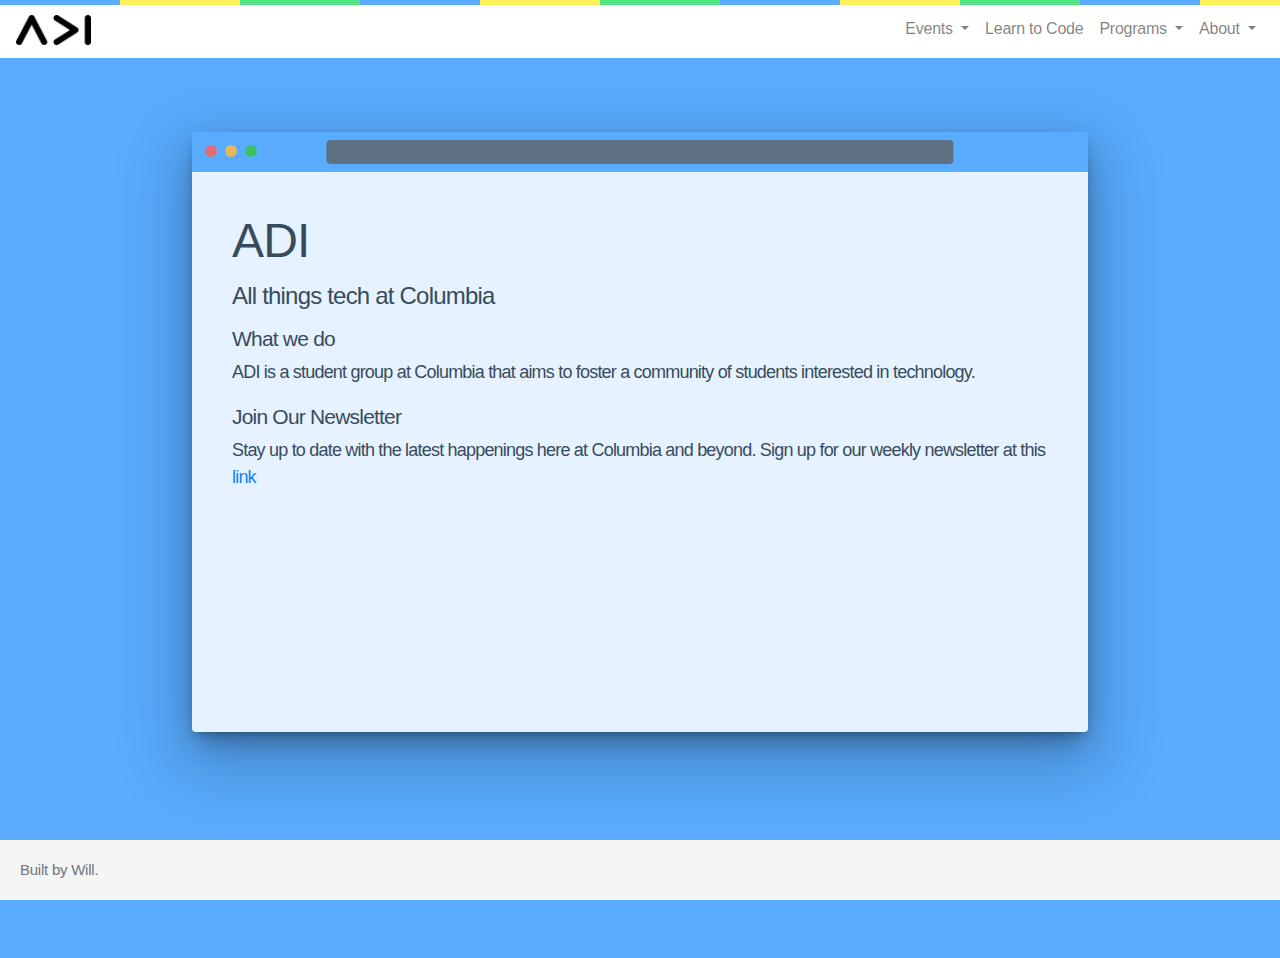
==== index.html @ 273569c6 "initial commit" ====
<!DOCTYPE HTML>

<head>
	<title> ADI </title>


    <!-- Priority tags. These must come first. -->
    <meta charset="utf-8">
    <meta http-equiv="x-ua-compatible" content="ie=edge; chrome=1"> <!-- Render Chrome if available or using latest version of Internet Explorer (Recommended). -->
    <meta name="viewport" content="width=device-width, initial-scale=1.0, user-scalable=no">

    <!-- Meta tag information -->
    <meta name="author" content="ADI">
    <meta name="robots" content="index, follow">

    <meta property="og:title" content=" ADI: All things tech at Columbia ">
    <meta property="og:type" content="website">
    <meta property="og:url" content="./">
    <meta property="og:image" content=" ./static/img/logo/blue.png?h=b2a369e6 ">
    <meta property="og:description" content="ADI is a student group at Columbia that aims to foster a community of students interested in technology.">



    <!-- Bootstrap: Latest compiled and minified CSS -->
    <link rel="stylesheet" href="https://maxcdn.bootstrapcdn.com/bootstrap/4.0.0/css/bootstrap.min.css" 
    integrity="sha384-Gn5384xqQ1aoWXA+058RXPxPg6fy4IWvTNh0E263XmFcJlSAwiGgFAW/dAiS6JXm" 
    crossorigin="anonymous">


    <link rel="stylesheet" href="style.css">

    <link rel="stylesheet" href="https://use.fontawesome.com/releases/v5.0.13/css/all.css" integrity="sha384-DNOHZ68U8hZfKXOrtjWvjxusGo9WQnrNx2sqG0tfsghAvtVlRW3tvkXWZh58N9jp" crossorigin="anonymous">
</head>


<body>

<div class="adi-ribbon">
  <span class="ribbon-strip blue"></span>
  <span class="ribbon-strip yellow"></span>
  <span class="ribbon-strip green"></span>
  <span class="ribbon-strip blue"></span>
  <span class="ribbon-strip yellow"></span>
  <span class="ribbon-strip green"></span>
  <span class="ribbon-strip blue"></span>
  <span class="ribbon-strip yellow"></span>
  <span class="ribbon-strip green"></span>
  <span class="ribbon-strip blue"></span>
  <span class="ribbon-strip yellow"></span>
  <span class="ribbon-strip green"></span>
  <span class="ribbon-strip blue"></span>
  <span class="ribbon-strip yellow"></span>
  <span class="ribbon-strip green"></span>
</div>

<nav class="navbar navbar-expand-lg navbar-light bg-white">
  <a class="navbar-brand" href="#"><img src="img/adi.png" height="30" width="75"></a>
  <button class="navbar-toggler" type="button" data-toggle="collapse" data-target="#navbarNav" aria-controls="navbarNav" aria-expanded="false" aria-label="Toggle navigation">
    <span class="navbar-toggler-icon"></span>
  </button>
  <div class="collapse navbar-collapse" id="navbarNav">
    <ul class="navbar-nav ml-auto">
      <li class="nav-item dropdown">
        <a class="nav-link dropdown-toggle" href="#" id="navbarDropdown" role="button" data-toggle="dropdown" aria-haspopup="true" aria-expanded="false">
          Events
        </a>
        <div class="dropdown-menu" aria-labelledby="navbarDropdown">
          <a class="dropdown-item" href="https://devfe.st/">DevFest</a>
          <a class="dropdown-item" href="#">Startup Career Fair</a>
        </div>
      </li>

      <li class="nav-item">
        <a class="nav-link" href="#">Learn to Code</a>
      </li>

      <li class="nav-item dropdown">
        <a class="nav-link dropdown-toggle" href="#" id="navbarDropdown" role="button" data-toggle="dropdown" aria-haspopup="true" aria-expanded="false">
          Programs
        </a>
        <div class="dropdown-menu" aria-labelledby="navbarDropdown">
          <a class="dropdown-item" href="#">Education</a>
          <a class="dropdown-item" href="#">Labs</a>
          <a class="dropdown-item" href="#">Mentorship</a>
        </div>
      </li>
      <li class="nav-item dropdown">
        <a class="nav-link dropdown-toggle" href="#" id="navbarDropdown" role="button" data-toggle="dropdown" aria-haspopup="true" aria-expanded="false">
          About
        </a>
        <div class="dropdown-menu" aria-labelledby="navbarDropdown">
          <a class="dropdown-item" href="#">Committee</a>
          <a class="dropdown-item" href="#">Contact</a>
          <a class="dropdown-item" href="#">Alumni</a>
        </div>
      </li>
    </ul>
  </div>
</nav>



<!-- Home splash (full screen) -->
<div class="home-img">
  <div class="browser">
  <div class="chrome">
    <a href="#" class="red"></a>
    <a href="#" class="amber"></a>
    <a href="#" class="green"></a>
    <div class="url"></div>
  </div>
  <h1>ADI</h1>
  <h2>All things tech at Columbia</h2>
  <h3> What we do</h3>
  <p> ADI is a student group at Columbia that aims to foster a community of students interested in technology.</p>

  <h3> Join Our Newsletter</h3>
  <p> Stay up to date with the latest happenings here at Columbia and beyond.
    Sign up for our weekly newsletter at this <a href="https://adicu.us4.list-manage.com/subscribe/post?u=62d8b690f349b99dd7e0f3205&id=01a495e6ed">link</a></p>

  </div>
</div>


<!-- Website Footer-->

<footer class="footer">
  <!-- <span class="text-muted" id="footer-credit">Built by Will.</span> -->          
        <ul class="nav">
          <span class="text-muted" id="footer-credit">Built by Will.</span>
          <li class="nav-item ml-auto">
            <a id="footer-link" class="nav-link" target="__blank" href="https://www.fb.com/adicu"><i class="fab fa-facebook"></i></a>
          </li>
          <li class="nav-item">
            <a id="footer-link" class="nav-link" target="__blank" href="https://www.instagram.com/adicolumbia"><i class="fab fa-instagram"></i></a>
          </li>
          <li class="nav-item">
            <a id="footer-link" class="nav-link" target="__blank" href="https://www.twitter.com/adicu"><i class="fab fa-twitter-square"></i></a>
          </li>
          <li class="nav-item">
            <a id="footer-link" class="nav-link" target="__blank" href="https://www.linkedin.com/company/adicu/"><i class="fab fa-linkedin"></i></a>
          </li>
      </ul>

</footer>


<script>
/* Randomly select a new background image each time */
  document.addEventListener('DOMContentLoaded', function() {
    var images = ['a.jpg', 'b.jpg', 'c.jpg', 'd.jpg', 'e.jpg', 'f.jpg', 'g.jpg', 'h.jpg',
    'i.jpg','j.jpg', 'k.jpg','l.jpg','m.jpg'];
    var random_img = images[Math.floor(Math.random() * images.length)];
    var img_path = "img/" + random_img;
    document.getElementsByClassName('home-img')[0].style.backgroundImage="url(" + img_path + ")"; 
    //alert("Ready!");
}, false);

</script>


<!-- Required to go with Bootstrap 4-->
<script src="https://code.jquery.com/jquery-3.2.1.slim.min.js" integrity="sha384-KJ3o2DKtIkvYIK3UENzmM7KCkRr/rE9/Qpg6aAZGJwFDMVNA/GpGFF93hXpG5KkN" crossorigin="anonymous"></script>
<script src="https://cdnjs.cloudflare.com/ajax/libs/popper.js/1.12.9/umd/popper.min.js" integrity="sha384-ApNbgh9B+Y1QKtv3Rn7W3mgPxhU9K/ScQsAP7hUibX39j7fakFPskvXusvfa0b4Q" crossorigin="anonymous"></script>
<script src="https://maxcdn.bootstrapcdn.com/bootstrap/4.0.0/js/bootstrap.min.js" integrity="sha384-JZR6Spejh4U02d8jOt6vLEHfe/JQGiRRSQQxSfFWpi1MquVdAyjUar5+76PVCmYl" crossorigin="anonymous"></script>


</body>

</html>
---- style.css ----
@import url('https://rsms.me/inter/inter-ui.css');
* {
    font-family: 'Inter UI', sans-serif;
    /* forces images to fit within their respective div */
    background-size: 100%;
    /* stop images from repeating */
    background-repeat: no-repeat;
}

body {
	overflow: hidden;
	background-color: #59ACFF;
	letter-spacing: -0.015em;

	/* overflow: hidden; */
}

.second-div {
	height: 100vh;
	width: 100vw;
	background-image: url("img/c.jpg");
}

.home-img {
	padding-top: 10px;
	height:100vh;
	width: 100vw; 

	/* background: #fff url(http://www.s4c.cymru/temp/unsplash-kitsune-4.jpg) no-repeat; */
	background-image: url("img/c.jpg");
	background-size: 100%;
}
#adi-footer {
	background-color: white;
	position: fixed;
	bottom: 0;
	left: 0;
	right: 0;
}

.adi-ribbon {
	width: 105vw;
	display: block;
    position: fixed;
    top: 0;
    z-index: 10000;
    height: .3125rem;
    font-size: 0;
    overflow: hidden; 
}

.ribbon-strip {
	height: .3125rem;
    width: 7.5rem;
    display: inline-block;
}

.blue {
	background-color: #59acff;
}

.yellow {
	background-color: #fff159;
}

.green {
	background-color: #50e582;
}


/* Start of Browser window CSS - https://codepen.io/candroo/pen/ozBEWY */
div.browser {
   background-color: white;
  /* background: #fff url(http://www.s4c.cymru/temp/unsplash-kitsune-4.jpg) no-repeat; */
  background-size: cover;
  border-bottom-right-radius: 4px;
  border-bottom-left-radius: 4px;
  box-shadow: 0 4px 8px -4px rgba(0, 0, 0, 0.4), 0 12px 24px -6px rgba(0, 0, 0, 0.4), 0 24px 64px 12px rgba(0, 0, 0, 0.25);
  color: #323b40;
  overflow: hidden;
  letter-spacing: -0.05em;
  margin: 5% auto;
  max-width: 1200px;
  min-width: 320px;
  min-height: 600px;
  padding-bottom: 10%;
  position: relative;
  width: 70%;
  opacity: .85;
}
div.browser div.chrome {
  background: #59ACFF;
  height: 40px;
  left: 0;
  position: absolute;
  right: 0;
  top: 0;
}
div.browser div.chrome > a {
  border-radius: 12px;
  display: block;
  float: left;
  height: 12px;
  margin: 13px 4px;
  width: 12px;
}
div.browser div.chrome > a:first-child {
  margin-left: 13px;
}
div.browser div.chrome > a.red {
  background: #fc625c;
}
div.browser div.chrome > a.amber {
  background: #fdbc40;
}
div.browser div.chrome > a.green {
  background: #34c748;
}
div.browser div.chrome div.url {
  background: #5f676d;
  border-radius: 4px;
  height: 24px;
  left: 50%;
  position: absolute;
  -webkit-transform: translateX(-50%);
          transform: translateX(-50%);
  top: 8px;
  width: 70%;
}
div.browser h1 {
  font-size: 48px;
  font-weight: 200;
  margin: 0;
  padding: 80px 40px 10px;
}
div.browser h2 {
  font-size: 24px;
  line-height: 1em;
  max-width: 16em;
  margin: 0;
  padding: 0 40px;
  padding-top: 5px;
}

div.browser h3 {
  font-size: 21px;
  line-height: 1em;
  max-width: 16em;
  margin: 0;
  padding: 0 40px;
  padding-top: 20px;
}

div.browser p {
  font-size: 18px;
  line-height: 1em;
  /* max-width: 16em; */
  margin: 0;
  padding: 0 40px;
  padding-top: 10px;
  line-height: 1.5;
}


/* End of browser window CSS */

.footer {
  position: absolute;
  bottom: 0;
  width: 100%;
  /* Set the fixed height of the footer here */
  height: 60px;
  line-height: 60px; /* Vertically center the text there */
  background-color: #f5f5f5;
  color: black;
  font-size: 30px;
}

.footer a {
	color: black;
}

.footer li {
	padding-bottom: 20px;
}
#footer-credit {
	padding-left: 20px;
	font-size: 0.5em;
}
/* handling bootstrap dropdown showing off screen */
li.dropdown:last-child .dropdown-menu {
  right: 0;
  left: auto;
}
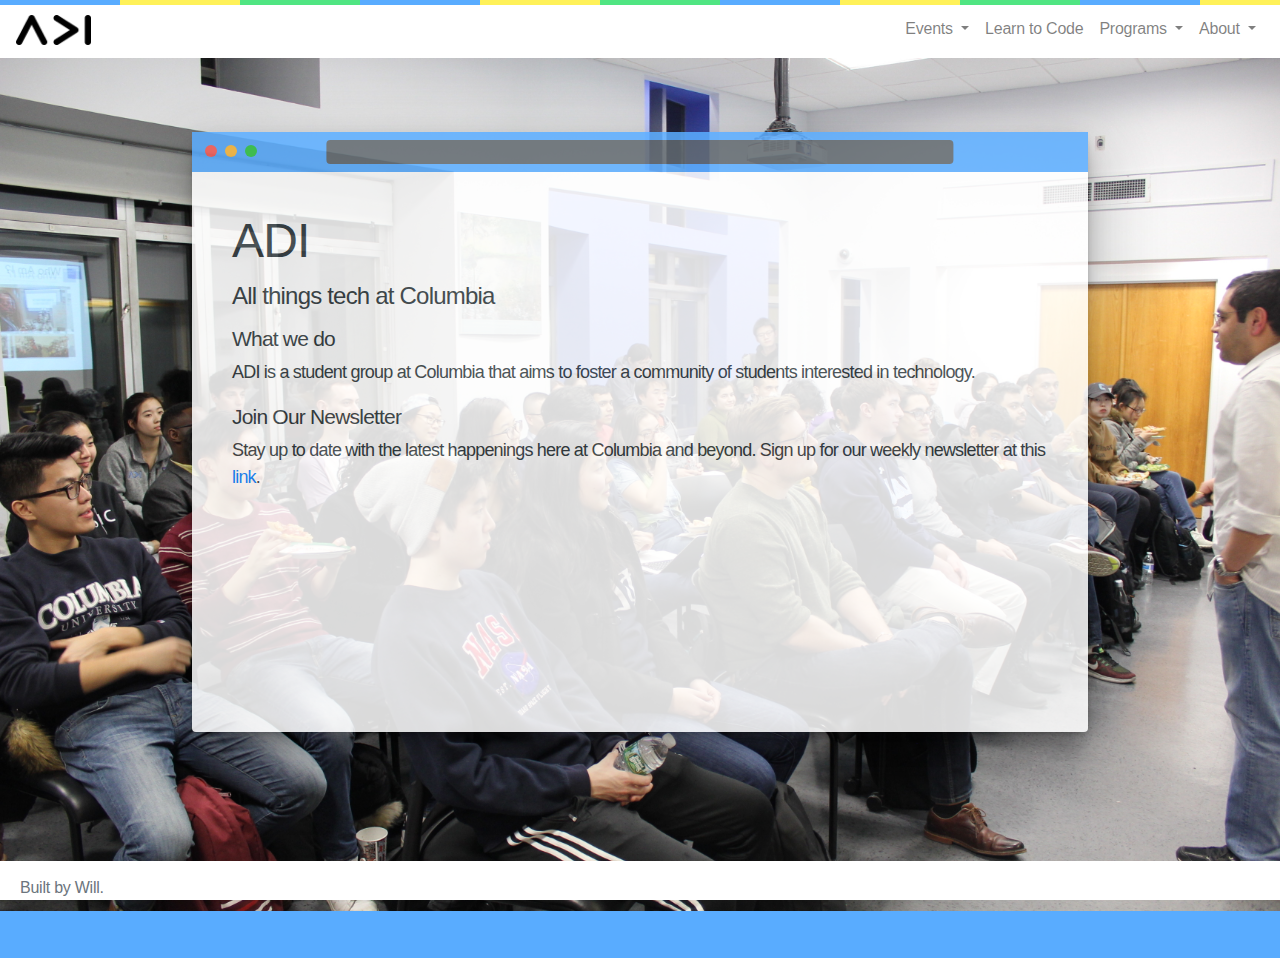
==== commit bf2e4765: "slight css modifications" ====
--- a/index.html
+++ b/index.html
@@ -116,34 +116,33 @@
 
   <h3> Join Our Newsletter</h3>
   <p> Stay up to date with the latest happenings here at Columbia and beyond.
-    Sign up for our weekly newsletter at this <a href="https://adicu.us4.list-manage.com/subscribe/post?u=62d8b690f349b99dd7e0f3205&id=01a495e6ed">link</a></p>
+    Sign up for our weekly newsletter at this <a href="https://adicu.us4.list-manage.com/subscribe/post?u=62d8b690f349b99dd7e0f3205&id=01a495e6ed">link</a>.</p>
 
   </div>
 </div>
 
+<!-- <div class="second-div">
+</div> -->
 
 <!-- Website Footer-->
 
-<footer class="footer">
-  <!-- <span class="text-muted" id="footer-credit">Built by Will.</span> -->          
-        <ul class="nav">
-          <span class="text-muted" id="footer-credit">Built by Will.</span>
-          <li class="nav-item ml-auto">
-            <a id="footer-link" class="nav-link" target="__blank" href="https://www.fb.com/adicu"><i class="fab fa-facebook"></i></a>
-          </li>
-          <li class="nav-item">
-            <a id="footer-link" class="nav-link" target="__blank" href="https://www.instagram.com/adicolumbia"><i class="fab fa-instagram"></i></a>
-          </li>
-          <li class="nav-item">
-            <a id="footer-link" class="nav-link" target="__blank" href="https://www.twitter.com/adicu"><i class="fab fa-twitter-square"></i></a>
-          </li>
-          <li class="nav-item">
-            <a id="footer-link" class="nav-link" target="__blank" href="https://www.linkedin.com/company/adicu/"><i class="fab fa-linkedin"></i></a>
-          </li>
-      </ul>
-
-</footer>
-
+<nav class="navbar navbar-light bg-white">
+  <ul class="nav" id="adi-footer">
+    <span class="text-muted" id="footer-credit">Built by Will.</span>
+    <li class="nav-item ml-auto">
+      <a id="footer-link" class="nav-link" target="__blank" href="https://www.fb.com/adicu"><i class="fab fa-facebook"></i></a>
+    </li>
+    <li class="nav-item">
+      <a id="footer-link" class="nav-link" target="__blank" href="https://www.instagram.com/adicolumbia"><i class="fab fa-instagram"></i></a>
+    </li>
+    <li class="nav-item">
+      <a id="footer-link" class="nav-link" target="__blank" href="https://www.twitter.com/adicu"><i class="fab fa-twitter-square"></i></a>
+    </li>
+    <li class="nav-item">
+      <a id="footer-link" class="nav-link" target="__blank" href="https://www.github.com/adicu/"><i class="fab fa-github"></i></a>
+    </li>
+  </ul>
+</nav>
 
 <script>
 /* Randomly select a new background image each time */
--- a/style.css
+++ b/style.css
@@ -8,7 +8,7 @@
 }
 
 body {
-	overflow: hidden;
+	/* overflow: hidden; */
 	background-color: #59ACFF;
 	letter-spacing: -0.015em;
 
@@ -30,6 +30,7 @@
 	background-image: url("img/c.jpg");
 	background-size: 100%;
 }
+
 #adi-footer {
 	background-color: white;
 	position: fixed;
@@ -88,6 +89,7 @@
   width: 70%;
   opacity: .85;
 }
+
 div.browser div.chrome {
   background: #59ACFF;
   height: 40px;
@@ -185,7 +187,13 @@
 }
 #footer-credit {
 	padding-left: 20px;
-	font-size: 0.5em;
+	padding-top: 15px;
+	font-size: 1em;
+}
+
+.fab {
+	font-size: 2em;
+	color: black;
 }
 /* handling bootstrap dropdown showing off screen */
 li.dropdown:last-child .dropdown-menu {
